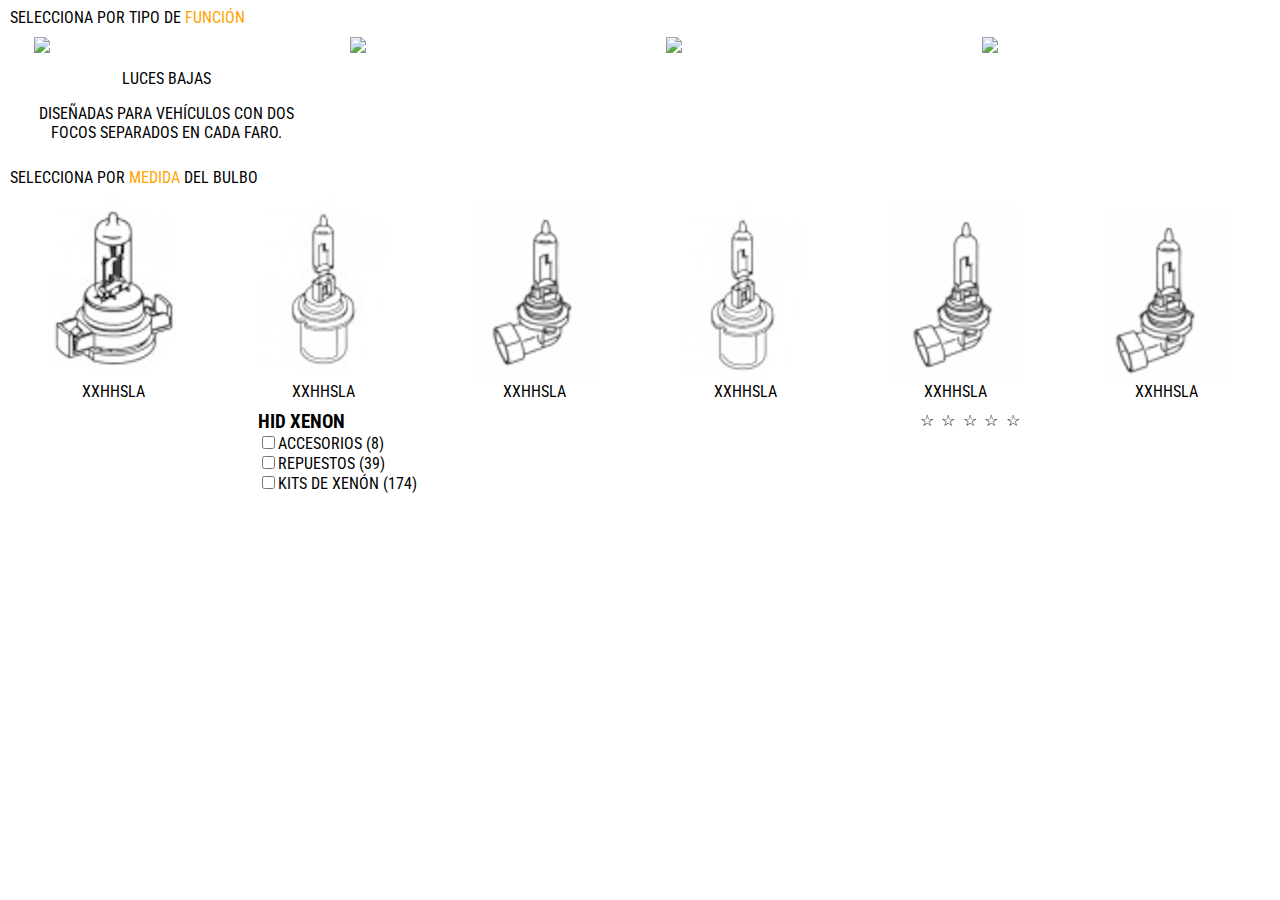
==== index.html @ d0f55d8f "movil" ====
<!DOCTYPE html>
<html lang="en">
<head>
    <meta charset="utf-8">
    <meta name="viewport" content="width=device-width, initial-scale=1, maximum-scale=1">
    <title>Maquetado GrupoMas</title>
    <!-- Custom CSS -->
    <link rel="stylesheet" href="./css.css">
    <!-- Font -->
    <link href="https://fonts.googleapis.com/css?family=Roboto+Condensed" rel="stylesheet">
</head>
<body>
    <legend>Selecciona por tipo de <strong>función</strong></legend>
    <section class="row flex" id="carros">
        <article class="carro">
            <img src="http://res.cloudinary.com/lalogalindo/image/upload/v1496384476/grupomas/coche1.png" class="img-responsive">
            <p>luces bajas</p>
            <p>Diseñadas para vehículos con dos focos separados en cada faro.</p>
        </article>
        <article class="carro">
            <img src="http://res.cloudinary.com/lalogalindo/image/upload/v1496384476/grupomas/coche2.png" class="img-responsive">
        </article>
        <article class="carro">
            <img src="http://res.cloudinary.com/lalogalindo/image/upload/v1496384476/grupomas/coche3.png" class="img-responsive">
        </article>
        <article class="carro">
            <img src="http://res.cloudinary.com/lalogalindo/image/upload/v1496384476/grupomas/coche4.png" class="img-responsive">
        </article>
    </section>

    <legend>Selecciona por <strong>medida</strong> del bulbo</legend>
    <section class="flex" id="focos">
        <article class="bulb">
            <img src="./img/bulb1.png" class="img-responsive">
            xxhhsla
        </article>
        <article class="bulb">
            <img src="./img/bulb2.png" class="img-responsive">
            xxhhsla
        </article>
        <article class="bulb">
            <img src="./img/bulb3.png" class="img-responsive">
            xxhhsla
        </article>
        <article class="bulb">
            <img src="./img/bulb4.png" class="img-responsive">
            xxhhsla
        </article>
        <article class="bulb">
            <img src="./img/bulb5.png" class="img-responsive">
            xxhhsla
        </article>
        <article class="bulb">
            <img src="./img/bulb6.png" class="img-responsive">
            xxhhsla
        </article>
    </section>
    
    <legend></legend>
    <section class="row flex" id="venta">
        <aside>
            <h3 class="filter-title">HID XENON</h3>
            <ul class="filter">
                <li><input type="checkbox">Accesorios (8)</li>
                <li><input type="checkbox">Repuestos (39)</li>
                <li><input type="checkbox">kits de Xenón (174)</li>
            </ul>
        </aside>
        <article class="item">
            <div class="rating">
                <span>☆</span>
                <span>☆</span>
                <span>☆</span>
                <span>☆</span>
                <span>☆</span>
            </div>
        </article>
    </section>
    <!-- jQuery -->
    <script src="http://code.jquery.com/jquery-2.2.4.min.js"></script>
</body>
</html>
---- css.css ----
/* Smartphones (portrait and landscape) ----------- */
@media only screen and (max-width : 480px) {
}

@media only screen and (min-width : 481px) and (max-width : 1024px) {
}
/* Desktops and laptops ----------- */
@media only screen  and (min-width : 1025px) {
}

html {
    text-transform: uppercase;
    font-family: 'Roboto Condensed', sans-serif;
}

legend > strong {
    color: orange;
    font-weight: normal;
}

.flex {
    display: flex;
    flex-direction: row;
    justify-content: space-around;
    flex-wrap: wrap;
    text-align: center;
}
.carro {
    width: 265px;
    text-align: center;
    margin: 10px auto;
}
.carro img {
    width: 100%;
}
.bulb {
    width: 125px;
    text-align: center;
    margin: 10px auto;
}
.rating {
  unicode-bidi: bidi-override;
  direction: rtl;
}
.rating > span {
  display: inline-block;
  position: relative;
  width: 1.1em;
}
.rating > span:hover:before,
.rating > span:hover ~ span:before {
   content: "\2605";
   position: absolute;
}
.img-responsive {
    display: block;
    max-width: 100%;
    height: auto;
}
aside {
    text-align: left;
}
.filter {
    margin: 0;
    padding: 0;
    text-transform: uppercase;
    list-style: none;
}
.filter-title {
    margin: 0;
}
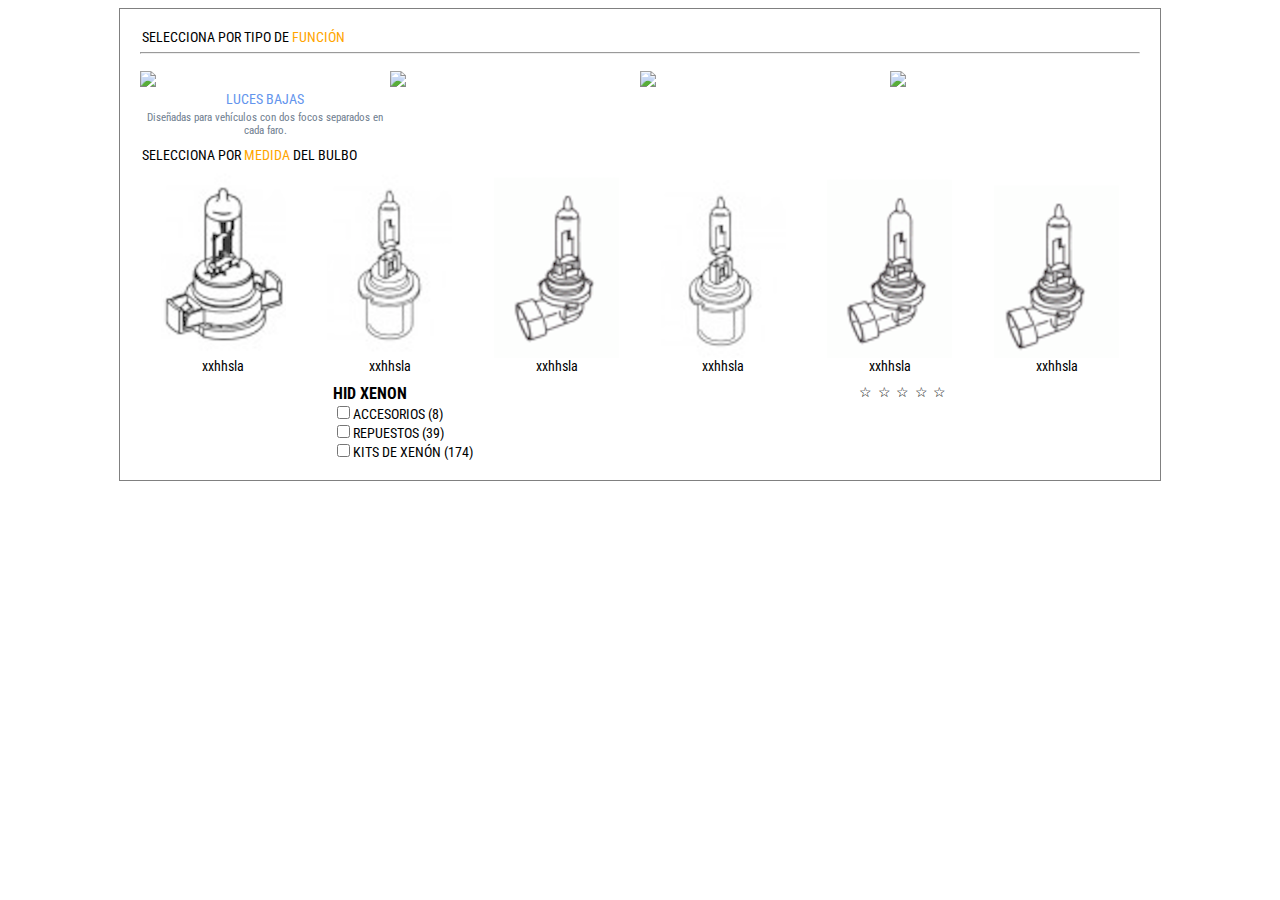
==== commit bff8d28e: "test" ====
--- a/index.html
+++ b/index.html
@@ -10,72 +10,75 @@
     <link href="https://fonts.googleapis.com/css?family=Roboto+Condensed" rel="stylesheet">
 </head>
 <body>
-    <legend>Selecciona por tipo de <strong>función</strong></legend>
-    <section class="row flex" id="carros">
-        <article class="carro">
-            <img src="http://res.cloudinary.com/lalogalindo/image/upload/v1496384476/grupomas/coche1.png" class="img-responsive">
-            <p>luces bajas</p>
-            <p>Diseñadas para vehículos con dos focos separados en cada faro.</p>
-        </article>
-        <article class="carro">
-            <img src="http://res.cloudinary.com/lalogalindo/image/upload/v1496384476/grupomas/coche2.png" class="img-responsive">
-        </article>
-        <article class="carro">
-            <img src="http://res.cloudinary.com/lalogalindo/image/upload/v1496384476/grupomas/coche3.png" class="img-responsive">
-        </article>
-        <article class="carro">
-            <img src="http://res.cloudinary.com/lalogalindo/image/upload/v1496384476/grupomas/coche4.png" class="img-responsive">
-        </article>
-    </section>
+    <div class="contenedor">
+        <legend>Selecciona por tipo de <strong>función</strong></legend>
+        <hr>
+        <section class="row flex" id="carros">
+            <article class="carro">
+                <img src="http://res.cloudinary.com/lalogalindo/image/upload/v1496384476/grupomas/coche1.png" class="img-responsive">
+                <p class="title">luces bajas</p>
+                <p class="description">Diseñadas para vehículos con dos focos separados en cada faro.</p>
+            </article>
+            <article class="carro">
+                <img src="http://res.cloudinary.com/lalogalindo/image/upload/v1496384476/grupomas/coche2.png" class="img-responsive">
+            </article>
+            <article class="carro">
+                <img src="http://res.cloudinary.com/lalogalindo/image/upload/v1496384476/grupomas/coche3.png" class="img-responsive">
+            </article>
+            <article class="carro">
+                <img src="http://res.cloudinary.com/lalogalindo/image/upload/v1496384476/grupomas/coche4.png" class="img-responsive">
+            </article>
+        </section>
 
-    <legend>Selecciona por <strong>medida</strong> del bulbo</legend>
-    <section class="flex" id="focos">
-        <article class="bulb">
-            <img src="./img/bulb1.png" class="img-responsive">
-            xxhhsla
-        </article>
-        <article class="bulb">
-            <img src="./img/bulb2.png" class="img-responsive">
-            xxhhsla
-        </article>
-        <article class="bulb">
-            <img src="./img/bulb3.png" class="img-responsive">
-            xxhhsla
-        </article>
-        <article class="bulb">
-            <img src="./img/bulb4.png" class="img-responsive">
-            xxhhsla
-        </article>
-        <article class="bulb">
-            <img src="./img/bulb5.png" class="img-responsive">
-            xxhhsla
-        </article>
-        <article class="bulb">
-            <img src="./img/bulb6.png" class="img-responsive">
-            xxhhsla
-        </article>
-    </section>
-    
-    <legend></legend>
-    <section class="row flex" id="venta">
-        <aside>
-            <h3 class="filter-title">HID XENON</h3>
-            <ul class="filter">
-                <li><input type="checkbox">Accesorios (8)</li>
-                <li><input type="checkbox">Repuestos (39)</li>
-                <li><input type="checkbox">kits de Xenón (174)</li>
-            </ul>
-        </aside>
-        <article class="item">
-            <div class="rating">
-                <span>☆</span>
-                <span>☆</span>
-                <span>☆</span>
-                <span>☆</span>
-                <span>☆</span>
-            </div>
-        </article>
-    </section>
+        <legend>Selecciona por <strong>medida</strong> del bulbo</legend>
+        <section class="flex" id="focos">
+            <article class="bulb">
+                <img src="./img/bulb1.png" class="img-responsive">
+                xxhhsla
+            </article>
+            <article class="bulb">
+                <img src="./img/bulb2.png" class="img-responsive">
+                xxhhsla
+            </article>
+            <article class="bulb">
+                <img src="./img/bulb3.png" class="img-responsive">
+                xxhhsla
+            </article>
+            <article class="bulb">
+                <img src="./img/bulb4.png" class="img-responsive">
+                xxhhsla
+            </article>
+            <article class="bulb">
+                <img src="./img/bulb5.png" class="img-responsive">
+                xxhhsla
+            </article>
+            <article class="bulb">
+                <img src="./img/bulb6.png" class="img-responsive">
+                xxhhsla
+            </article>
+        </section>
+
+        <legend></legend>
+        <section class="row flex" id="venta">
+            <aside>
+                <h3 class="filter-title">HID XENON</h3>
+                <ul class="filter">
+                    <li><input type="checkbox">Accesorios (8)</li>
+                    <li><input type="checkbox">Repuestos (39)</li>
+                    <li><input type="checkbox">kits de Xenón (174)</li>
+                </ul>
+            </aside>
+            <article class="item">
+                <div class="rating">
+                    <span>☆</span>
+                    <span>☆</span>
+                    <span>☆</span>
+                    <span>☆</span>
+                    <span>☆</span>
+                </div>
+            </article>
+        </section>
+    </div
     <!-- jQuery -->
     <script src="http://code.jquery.com/jquery-2.2.4.min.js"></script>
 </body>
--- a/css.css
+++ b/css.css
@@ -1,17 +1,47 @@
 
 /* Smartphones (portrait and landscape) ----------- */
 @media only screen and (max-width : 480px) {
+    .carro {
+        margin: 10px auto;
+        text-align: center;
+        width: 265px;
+    }
 }
 
 @media only screen and (min-width : 481px) and (max-width : 1024px) {
+    .carro {
+        margin: 10px auto;
+        text-align: center;
+        width: 210px;
+    }
 }
 /* Desktops and laptops ----------- */
 @media only screen  and (min-width : 1025px) {
+    .contenedor {
+        border: solid thin grey;
+        margin: 0 auto;
+        padding: 20px;
+        width: 1000px;
+    }
+    .carro {
+        margin: 10px auto;
+        text-align: center;
+        width: 250px;
+    }
+    
+    .carro > .description {
+        color: slategrey;
+        font-size: 0.8em;
+    }
 }
 
 html {
+    font-family: 'Roboto Condensed', sans-serif;
+    font-size: 14px;
+}
+
+legend {
     text-transform: uppercase;
-    font-family: 'Roboto Condensed', sans-serif;
 }
 
 legend > strong {
@@ -22,51 +52,71 @@
 .flex {
     display: flex;
     flex-direction: row;
+    flex-wrap: wrap;
     justify-content: space-around;
-    flex-wrap: wrap;
     text-align: center;
 }
-.carro {
-    width: 265px;
-    text-align: center;
-    margin: 10px auto;
-}
+
+/* CARRO */
 .carro img {
     width: 100%;
 }
+.carro > .title,
+.carro > .description {
+    margin: 4px 0 0;
+}
+.carro > .title {
+    color: cornflowerblue;
+    text-transform: uppercase;
+}
+
+.carro > .description {
+    color: slategrey;
+    font-size: 0.8em;
+}
+
+/* BULBS */
 .bulb {
+    margin: 10px auto;
+    text-align: center;
     width: 125px;
-    text-align: center;
-    margin: 10px auto;
 }
+
+/* SHOPPING */
 .rating {
-  unicode-bidi: bidi-override;
-  direction: rtl;
+    direction: rtl;
+    unicode-bidi: bidi-override;
 }
+
 .rating > span {
   display: inline-block;
   position: relative;
   width: 1.1em;
 }
+
 .rating > span:hover:before,
 .rating > span:hover ~ span:before {
    content: "\2605";
    position: absolute;
 }
+
 .img-responsive {
     display: block;
+    height: auto;
     max-width: 100%;
-    height: auto;
 }
+
 aside {
     text-align: left;
 }
+
 .filter {
+    list-style: none;
     margin: 0;
     padding: 0;
     text-transform: uppercase;
-    list-style: none;
 }
+
 .filter-title {
     margin: 0;
 }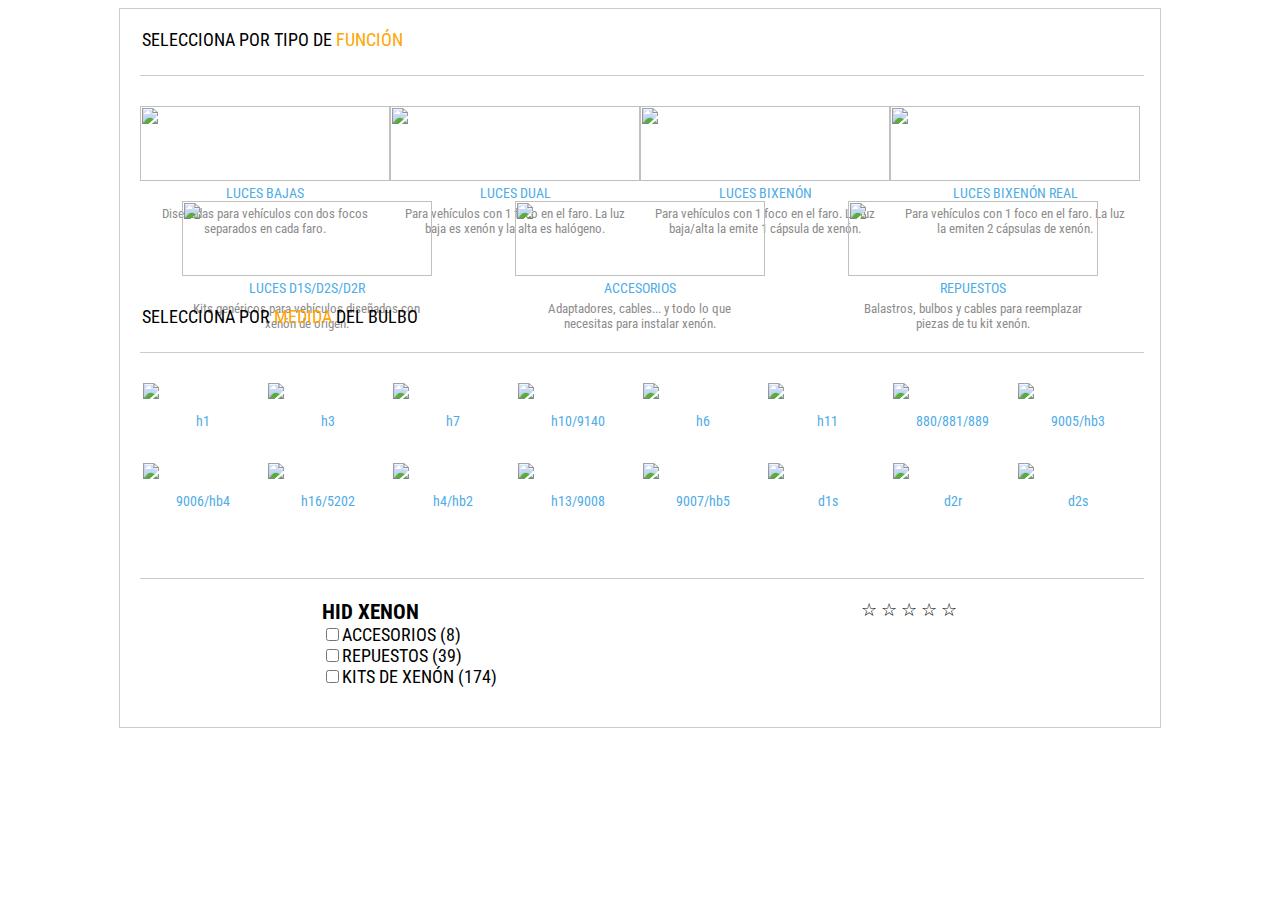
==== commit 4dd9870a: "2/3" ====
--- a/index.html
+++ b/index.html
@@ -1,85 +1,114 @@
-<!DOCTYPE html>
-<html lang="en">
+<!DOCTYPE html(lang='en')>
 <head>
-    <meta charset="utf-8">
-    <meta name="viewport" content="width=device-width, initial-scale=1, maximum-scale=1">
-    <title>Maquetado GrupoMas</title>
-    <!-- Custom CSS -->
-    <link rel="stylesheet" href="./css.css">
-    <!-- Font -->
-    <link href="https://fonts.googleapis.com/css?family=Roboto+Condensed" rel="stylesheet">
+  <meta charset="utf-8"/>
+  <meta name="viewport" content="width=device-width, initial-scale=1, maximum-scale=1"/>
+  <title>Maquetado GrupoMas</title>
+  <link rel="stylesheet" href="./css.css"/>
+  <link href="https://fonts.googleapis.com/css?family=Roboto+Condensed" rel="stylesheet"/>
 </head>
 <body>
-    <div class="contenedor">
-        <legend>Selecciona por tipo de <strong>función</strong></legend>
-        <hr>
-        <section class="row flex" id="carros">
-            <article class="carro">
-                <img src="http://res.cloudinary.com/lalogalindo/image/upload/v1496384476/grupomas/coche1.png" class="img-responsive">
-                <p class="title">luces bajas</p>
-                <p class="description">Diseñadas para vehículos con dos focos separados en cada faro.</p>
-            </article>
-            <article class="carro">
-                <img src="http://res.cloudinary.com/lalogalindo/image/upload/v1496384476/grupomas/coche2.png" class="img-responsive">
-            </article>
-            <article class="carro">
-                <img src="http://res.cloudinary.com/lalogalindo/image/upload/v1496384476/grupomas/coche3.png" class="img-responsive">
-            </article>
-            <article class="carro">
-                <img src="http://res.cloudinary.com/lalogalindo/image/upload/v1496384476/grupomas/coche4.png" class="img-responsive">
-            </article>
-        </section>
-
-        <legend>Selecciona por <strong>medida</strong> del bulbo</legend>
-        <section class="flex" id="focos">
-            <article class="bulb">
-                <img src="./img/bulb1.png" class="img-responsive">
-                xxhhsla
-            </article>
-            <article class="bulb">
-                <img src="./img/bulb2.png" class="img-responsive">
-                xxhhsla
-            </article>
-            <article class="bulb">
-                <img src="./img/bulb3.png" class="img-responsive">
-                xxhhsla
-            </article>
-            <article class="bulb">
-                <img src="./img/bulb4.png" class="img-responsive">
-                xxhhsla
-            </article>
-            <article class="bulb">
-                <img src="./img/bulb5.png" class="img-responsive">
-                xxhhsla
-            </article>
-            <article class="bulb">
-                <img src="./img/bulb6.png" class="img-responsive">
-                xxhhsla
-            </article>
-        </section>
-
-        <legend></legend>
-        <section class="row flex" id="venta">
-            <aside>
-                <h3 class="filter-title">HID XENON</h3>
-                <ul class="filter">
-                    <li><input type="checkbox">Accesorios (8)</li>
-                    <li><input type="checkbox">Repuestos (39)</li>
-                    <li><input type="checkbox">kits de Xenón (174)</li>
-                </ul>
-            </aside>
-            <article class="item">
-                <div class="rating">
-                    <span>☆</span>
-                    <span>☆</span>
-                    <span>☆</span>
-                    <span>☆</span>
-                    <span>☆</span>
-                </div>
-            </article>
-        </section>
-    </div
-    <!-- jQuery -->
-    <script src="http://code.jquery.com/jquery-2.2.4.min.js"></script>
-</body>
-</html>
+  <div class="contenedor">
+    <legend>Selecciona por tipo de <strong>funci&oacute;n</strong></legend>
+    <section id="carros" class="row flex">
+      <article class="carro"><img src="http://res.cloudinary.com/lalogalindo/image/upload/v1496384476/grupomas/coche1.png" class="img-responsive"/>
+        <p class="title">luces bajas</p>
+        <p class="description">Dise&ntilde;adas para veh&iacute;culos con dos focos separados en cada faro.</p>
+      </article>
+      <article class="carro"><img src="http://res.cloudinary.com/lalogalindo/image/upload/v1496384476/grupomas/coche2.png" class="img-responsive"/>
+        <p class="title">luces dual</p>
+        <p class="description">Para veh&iacute;culos con 1 foco en el faro. La luz baja es xen&oacute;n y la alta es hal&oacute;geno.</p>
+      </article>
+      <article class="carro"><img src="http://res.cloudinary.com/lalogalindo/image/upload/v1496384476/grupomas/coche3.png" class="img-responsive"/>
+        <p class="title">luces bixen&oacute;n</p>
+        <p class="description">Para veh&iacute;culos con 1 foco en el faro. La luz baja/alta la emite 1 c&aacute;psula de xen&oacute;n.</p>
+      </article>
+      <article class="carro"><img src="http://res.cloudinary.com/lalogalindo/image/upload/v1496384476/grupomas/coche4.png" class="img-responsive"/>
+        <p class="title">luces bixen&oacute;n real</p>
+        <p class="description">Para veh&iacute;culos con 1 foco en el faro. La luz la emiten 2 c&aacute;psulas de xen&oacute;n.</p>
+      </article>
+      <article class="carro"><img src="http://res.cloudinary.com/lalogalindo/image/upload/v1496384476/grupomas/coche5.png" class="img-responsive"/>
+        <p class="title">luces d1s/d2s/d2r</p>
+        <p class="description">Kits gen&eacute;ricos para veh&iacute;culos diseñados con xen&oacute;n de or&iacute;gen.</p>
+      </article>
+      <article class="carro"><img src="http://res.cloudinary.com/lalogalindo/image/upload/v1496384476/grupomas/coche6.png" class="img-responsive"/>
+        <p class="title">accesorios</p>
+        <p class="description">Adaptadores, cables... y todo lo que necesitas para instalar xen&oacute;n.</p>
+      </article>
+      <article class="carro"><img src="http://res.cloudinary.com/lalogalindo/image/upload/v1496384476/grupomas/coche7.png" class="img-responsive"/>
+        <p class="title">repuestos</p>
+        <p class="description">Balastros, bulbos y cables para reemplazar piezas de tu kit xen&oacute;n.</p>
+      </article>
+    </section>
+    <legend>Selecciona por <strong>medida</strong> del bulbo</legend>        
+    <section id="focos" class="flex">
+      <article class="bulb"><img src="http://res.cloudinary.com/lalogalindo/image/upload/v1496393030/grupomas/bulb1.png" class="img-responsive"/>
+        <p class="title">h1</p>
+      </article>
+      <article class="bulb"><img src="http://res.cloudinary.com/lalogalindo/image/upload/v1496393030/grupomas/bulb2.png" class="img-responsive"/>
+        <p class="title">h3</p>
+      </article>
+      <article class="bulb"><img src="http://res.cloudinary.com/lalogalindo/image/upload/v1496393030/grupomas/bulb3.png" class="img-responsive"/>
+        <p class="title">h7</p>
+      </article>
+      <article class="bulb"><img src="http://res.cloudinary.com/lalogalindo/image/upload/v1496393030/grupomas/bulb4.png" class="img-responsive"/>
+        <p class="title">h10/9140</p>
+      </article>
+      <article class="bulb"><img src="http://res.cloudinary.com/lalogalindo/image/upload/v1496393030/grupomas/bulb5.png" class="img-responsive"/>
+        <p class="title">h6</p>
+      </article>
+      <article class="bulb"><img src="http://res.cloudinary.com/lalogalindo/image/upload/v1496393030/grupomas/bulb6.png" class="img-responsive"/>
+        <p class="title">h11</p>
+      </article>
+      <article class="bulb"><img src="http://res.cloudinary.com/lalogalindo/image/upload/v1496393030/grupomas/bulb7.png" class="img-responsive"/>
+        <p class="title">880/881/889</p>
+      </article>
+      <article class="bulb"><img src="http://res.cloudinary.com/lalogalindo/image/upload/v1496393030/grupomas/bulb8.png" class="img-responsive"/>
+        <p class="title">9005/hb3</p>
+      </article>
+      <article class="bulb"><img src="http://res.cloudinary.com/lalogalindo/image/upload/v1496393030/grupomas/bulb9.png" class="img-responsive"/>
+        <p class="title">9006/hb4</p>
+      </article>
+      <article class="bulb"><img src="http://res.cloudinary.com/lalogalindo/image/upload/v1496393030/grupomas/bulb10.png" class="img-responsive"/>
+        <p class="title">h16/5202</p>
+      </article>
+      <article class="bulb"><img src="http://res.cloudinary.com/lalogalindo/image/upload/v1496393030/grupomas/bulb11.png" class="img-responsive"/>
+        <p class="title">h4/hb2</p>
+      </article>
+      <article class="bulb"><img src="http://res.cloudinary.com/lalogalindo/image/upload/v1496393030/grupomas/bulb12.png" class="img-responsive"/>
+        <p class="title">h13/9008</p>
+      </article>
+      <article class="bulb"><img src="http://res.cloudinary.com/lalogalindo/image/upload/v1496393030/grupomas/bulb13.png" class="img-responsive"/>
+        <p class="title">9007/hb5</p>
+      </article>
+      <article class="bulb"><img src="http://res.cloudinary.com/lalogalindo/image/upload/v1496393030/grupomas/bulb14.png" class="img-responsive"/>
+        <p class="title">d1s</p>
+      </article>
+      <article class="bulb"><img src="http://res.cloudinary.com/lalogalindo/image/upload/v1496393030/grupomas/bulb15.png" class="img-responsive"/>
+        <p class="title">d2r</p>
+      </article>
+      <article class="bulb"><img src="http://res.cloudinary.com/lalogalindo/image/upload/v1496393030/grupomas/bulb16.png" class="img-responsive"/>
+        <p class="title">d2s</p>
+      </article>
+    </section>
+    <legend></legend>
+    <section id="venta" class="row flex">
+      <aside>
+        <h3 class="filter-title">HID XENON</h3>
+        <ul class="filter">
+          <li>
+            <input type="checkbox"/>Accesorios (8)    
+          </li>
+          <li>
+            <input type="checkbox"/>Repuestos (39)
+          </li>
+          <li>
+            <input type="checkbox"/>kits de Xen&oacute;n (174)
+          </li>
+        </ul>
+      </aside>
+      <article class="item">
+        <div class="rating"><span>&star;           </span><span>&star;           </span><span>&star;           </span><span>&star;           </span><span>&star;</span></div>
+      </article>
+    </section>
+  </div>
+</body>--- a/css.css
+++ b/css.css
@@ -1,122 +1,179 @@
-
-/* Smartphones (portrait and landscape) ----------- */
-@media only screen and (max-width : 480px) {
-    .carro {
-        margin: 10px auto;
-        text-align: center;
-        width: 265px;
-    }
+aside {
+  text-align: left;
 }
-
-@media only screen and (min-width : 481px) and (max-width : 1024px) {
-    .carro {
-        margin: 10px auto;
-        text-align: center;
-        width: 210px;
-    }
+html {
+  font-family: 'Roboto Condensed', sans-serif;
+  font-size: 18px;
 }
-/* Desktops and laptops ----------- */
-@media only screen  and (min-width : 1025px) {
-    .contenedor {
-        border: solid thin grey;
-        margin: 0 auto;
-        padding: 20px;
-        width: 1000px;
-    }
-    .carro {
-        margin: 10px auto;
-        text-align: center;
-        width: 250px;
-    }
-    
-    .carro > .description {
-        color: slategrey;
-        font-size: 0.8em;
-    }
+legend {
+  border-bottom: solid thin #ccc;
+  text-transform: uppercase;
+  width: 100%;
 }
-
-html {
-    font-family: 'Roboto Condensed', sans-serif;
-    font-size: 14px;
+@media only screen and (max-width: 480px) {
+  legend {
+    margin-top: 10px;
+    padding-bottom: 10px;
+  }
 }
-
-legend {
-    text-transform: uppercase;
+@media only screen and (min-width: 481px) and (max-width: 1024px) {
+  legend {
+    margin-top: 10px;
+    padding-bottom: 15px;
+  }
 }
-
-legend > strong {
-    color: orange;
-    font-weight: normal;
+@media only screen and (min-width: 1025px) {
+  legend {
+    margin-top: 0;
+    padding-bottom: 25px;
+  }
 }
-
-.flex {
-    display: flex;
-    flex-direction: row;
-    flex-wrap: wrap;
-    justify-content: space-around;
+legend strong {
+  color: #ffa500;
+  font-weight: normal;
+}
+section {
+  padding: 20px 0;
+}
+.bulb {
+  margin: 10px auto;
+  text-align: center;
+}
+@media only screen and (max-width: 480px) {
+  .bulb {
+    width: 80px;
+  }
+  .bulb img {
+    height: 80px;
+  }
+}
+@media only screen and (min-width: 481px) and (max-width: 1024px) {
+  .bulb {
+    width: 180px;
+  }
+  .bulb img {
+    height: 180px;
+  }
+  .bulb p.title {
+    font-size: 1.2em;
+  }
+}
+@media only screen and (min-width: 1025px) {
+  .bulb {
+    width: 120px;
+  }
+}
+.bulb .title {
+  font-size: 0.78em;
+}
+@media only screen and (max-width: 480px) {
+  .carro {
+    margin: 10px auto;
     text-align: center;
+    width: 265px;
+  }
 }
-
-/* CARRO */
+@media only screen and (min-width: 481px) and (max-width: 1024px) {
+  .carro {
+    margin: 10px auto;
+    text-align: center;
+    width: 210px;
+  }
+}
+@media only screen and (min-width: 1025px) {
+  .carro {
+    margin: 10px auto;
+    text-align: center;
+    width: 250px;
+  }
+}
 .carro img {
-    width: 100%;
+  width: 100%;
 }
 .carro > .title,
 .carro > .description {
-    margin: 4px 0 0;
+  margin: 4px 0 0;
 }
 .carro > .title {
-    color: cornflowerblue;
-    text-transform: uppercase;
+  font-size: 0.8em;
+  text-transform: uppercase;
 }
-
 .carro > .description {
-    color: slategrey;
-    font-size: 0.8em;
+  color: #8d8c8c;
+  font-size: 0.7em;
+  padding: 0 10px;
 }
-
-/* BULBS */
-.bulb {
-    margin: 10px auto;
-    text-align: center;
-    width: 125px;
+.contenedor {
+  border: solid thin #ccc;
+  margin: 0 auto;
+  padding: 20px;
 }
-
-/* SHOPPING */
+@media only screen and (min-width: 481px) and (max-width: 1024px) {
+  .contenedor {
+    width: 800px;
+  }
+}
+@media only screen and (min-width: 1025px) {
+  .contenedor {
+    width: 1000px;
+  }
+}
+.filter {
+  list-style: none;
+  margin: 0;
+  padding: 0;
+  text-transform: uppercase;
+}
+.filter-title {
+  margin: 0;
+}
+.flex {
+  display: -webkit-box;
+  display: -moz-box;
+  display: -webkit-flex;
+  display: -ms-flexbox;
+  display: box;
+  display: flex;
+  -webkit-box-orient: horizontal;
+  -moz-box-orient: horizontal;
+  -o-box-orient: horizontal;
+  -webkit-flex-direction: row;
+  -ms-flex-direction: row;
+  flex-direction: row;
+  -webkit-box-lines: multiple;
+  -moz-box-lines: multiple;
+  -o-box-lines: multiple;
+  -webkit-flex-wrap: wrap;
+  -ms-flex-wrap: wrap;
+  flex-wrap: wrap;
+  -webkit-box-pack: distribute;
+  -moz-box-pack: distribute;
+  -o-box-pack: distribute;
+  -ms-flex-pack: distribute;
+  -webkit-justify-content: space-around;
+  justify-content: space-around;
+  text-align: center;
+}
+.img-responsive {
+  display: block;
+  height: auto;
+  margin: 0 auto;
+  max-width: 100%;
+}
 .rating {
-    direction: rtl;
-    unicode-bidi: bidi-override;
+  direction: rtl;
+  unicode-bidi: bidi-override;
 }
-
 .rating > span {
   display: inline-block;
   position: relative;
   width: 1.1em;
 }
-
 .rating > span:hover:before,
 .rating > span:hover ~ span:before {
-   content: "\2605";
-   position: absolute;
+  content: "\2605";
+  position: absolute;
 }
-
-.img-responsive {
-    display: block;
-    height: auto;
-    max-width: 100%;
+.title {
+  color: #4face7;
 }
-
-aside {
-    text-align: left;
-}
-
-.filter {
-    list-style: none;
-    margin: 0;
-    padding: 0;
-    text-transform: uppercase;
-}
-
-.filter-title {
-    margin: 0;
-}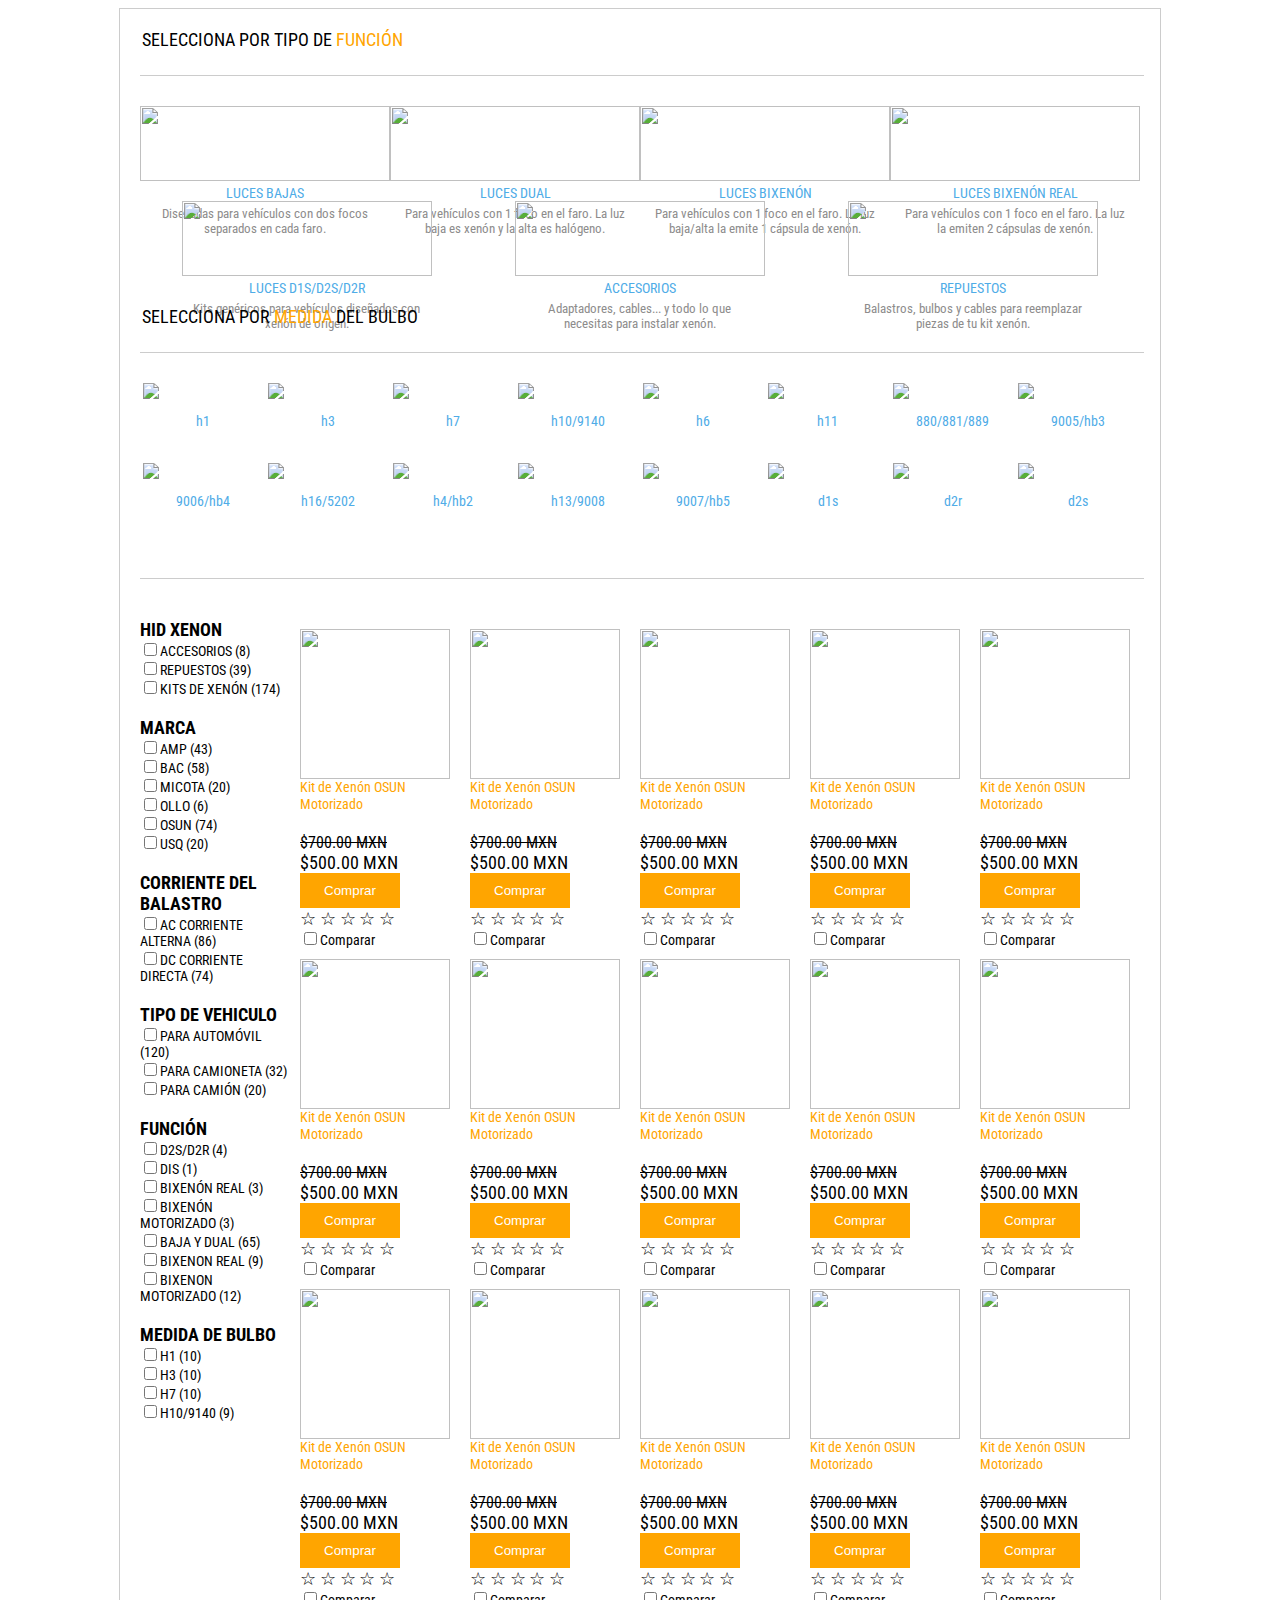
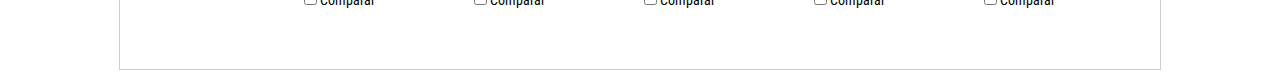
==== commit 13515cf1: "done" ====
--- a/index.html
+++ b/index.html
@@ -1,114 +1,5 @@
-<!DOCTYPE html(lang='en')>
-<head>
-  <meta charset="utf-8"/>
-  <meta name="viewport" content="width=device-width, initial-scale=1, maximum-scale=1"/>
-  <title>Maquetado GrupoMas</title>
-  <link rel="stylesheet" href="./css.css"/>
-  <link href="https://fonts.googleapis.com/css?family=Roboto+Condensed" rel="stylesheet"/>
-</head>
-<body>
-  <div class="contenedor">
-    <legend>Selecciona por tipo de <strong>funci&oacute;n</strong></legend>
-    <section id="carros" class="row flex">
-      <article class="carro"><img src="http://res.cloudinary.com/lalogalindo/image/upload/v1496384476/grupomas/coche1.png" class="img-responsive"/>
-        <p class="title">luces bajas</p>
-        <p class="description">Dise&ntilde;adas para veh&iacute;culos con dos focos separados en cada faro.</p>
-      </article>
-      <article class="carro"><img src="http://res.cloudinary.com/lalogalindo/image/upload/v1496384476/grupomas/coche2.png" class="img-responsive"/>
-        <p class="title">luces dual</p>
-        <p class="description">Para veh&iacute;culos con 1 foco en el faro. La luz baja es xen&oacute;n y la alta es hal&oacute;geno.</p>
-      </article>
-      <article class="carro"><img src="http://res.cloudinary.com/lalogalindo/image/upload/v1496384476/grupomas/coche3.png" class="img-responsive"/>
-        <p class="title">luces bixen&oacute;n</p>
-        <p class="description">Para veh&iacute;culos con 1 foco en el faro. La luz baja/alta la emite 1 c&aacute;psula de xen&oacute;n.</p>
-      </article>
-      <article class="carro"><img src="http://res.cloudinary.com/lalogalindo/image/upload/v1496384476/grupomas/coche4.png" class="img-responsive"/>
-        <p class="title">luces bixen&oacute;n real</p>
-        <p class="description">Para veh&iacute;culos con 1 foco en el faro. La luz la emiten 2 c&aacute;psulas de xen&oacute;n.</p>
-      </article>
-      <article class="carro"><img src="http://res.cloudinary.com/lalogalindo/image/upload/v1496384476/grupomas/coche5.png" class="img-responsive"/>
-        <p class="title">luces d1s/d2s/d2r</p>
-        <p class="description">Kits gen&eacute;ricos para veh&iacute;culos diseñados con xen&oacute;n de or&iacute;gen.</p>
-      </article>
-      <article class="carro"><img src="http://res.cloudinary.com/lalogalindo/image/upload/v1496384476/grupomas/coche6.png" class="img-responsive"/>
-        <p class="title">accesorios</p>
-        <p class="description">Adaptadores, cables... y todo lo que necesitas para instalar xen&oacute;n.</p>
-      </article>
-      <article class="carro"><img src="http://res.cloudinary.com/lalogalindo/image/upload/v1496384476/grupomas/coche7.png" class="img-responsive"/>
-        <p class="title">repuestos</p>
-        <p class="description">Balastros, bulbos y cables para reemplazar piezas de tu kit xen&oacute;n.</p>
-      </article>
-    </section>
-    <legend>Selecciona por <strong>medida</strong> del bulbo</legend>        
-    <section id="focos" class="flex">
-      <article class="bulb"><img src="http://res.cloudinary.com/lalogalindo/image/upload/v1496393030/grupomas/bulb1.png" class="img-responsive"/>
-        <p class="title">h1</p>
-      </article>
-      <article class="bulb"><img src="http://res.cloudinary.com/lalogalindo/image/upload/v1496393030/grupomas/bulb2.png" class="img-responsive"/>
-        <p class="title">h3</p>
-      </article>
-      <article class="bulb"><img src="http://res.cloudinary.com/lalogalindo/image/upload/v1496393030/grupomas/bulb3.png" class="img-responsive"/>
-        <p class="title">h7</p>
-      </article>
-      <article class="bulb"><img src="http://res.cloudinary.com/lalogalindo/image/upload/v1496393030/grupomas/bulb4.png" class="img-responsive"/>
-        <p class="title">h10/9140</p>
-      </article>
-      <article class="bulb"><img src="http://res.cloudinary.com/lalogalindo/image/upload/v1496393030/grupomas/bulb5.png" class="img-responsive"/>
-        <p class="title">h6</p>
-      </article>
-      <article class="bulb"><img src="http://res.cloudinary.com/lalogalindo/image/upload/v1496393030/grupomas/bulb6.png" class="img-responsive"/>
-        <p class="title">h11</p>
-      </article>
-      <article class="bulb"><img src="http://res.cloudinary.com/lalogalindo/image/upload/v1496393030/grupomas/bulb7.png" class="img-responsive"/>
-        <p class="title">880/881/889</p>
-      </article>
-      <article class="bulb"><img src="http://res.cloudinary.com/lalogalindo/image/upload/v1496393030/grupomas/bulb8.png" class="img-responsive"/>
-        <p class="title">9005/hb3</p>
-      </article>
-      <article class="bulb"><img src="http://res.cloudinary.com/lalogalindo/image/upload/v1496393030/grupomas/bulb9.png" class="img-responsive"/>
-        <p class="title">9006/hb4</p>
-      </article>
-      <article class="bulb"><img src="http://res.cloudinary.com/lalogalindo/image/upload/v1496393030/grupomas/bulb10.png" class="img-responsive"/>
-        <p class="title">h16/5202</p>
-      </article>
-      <article class="bulb"><img src="http://res.cloudinary.com/lalogalindo/image/upload/v1496393030/grupomas/bulb11.png" class="img-responsive"/>
-        <p class="title">h4/hb2</p>
-      </article>
-      <article class="bulb"><img src="http://res.cloudinary.com/lalogalindo/image/upload/v1496393030/grupomas/bulb12.png" class="img-responsive"/>
-        <p class="title">h13/9008</p>
-      </article>
-      <article class="bulb"><img src="http://res.cloudinary.com/lalogalindo/image/upload/v1496393030/grupomas/bulb13.png" class="img-responsive"/>
-        <p class="title">9007/hb5</p>
-      </article>
-      <article class="bulb"><img src="http://res.cloudinary.com/lalogalindo/image/upload/v1496393030/grupomas/bulb14.png" class="img-responsive"/>
-        <p class="title">d1s</p>
-      </article>
-      <article class="bulb"><img src="http://res.cloudinary.com/lalogalindo/image/upload/v1496393030/grupomas/bulb15.png" class="img-responsive"/>
-        <p class="title">d2r</p>
-      </article>
-      <article class="bulb"><img src="http://res.cloudinary.com/lalogalindo/image/upload/v1496393030/grupomas/bulb16.png" class="img-responsive"/>
-        <p class="title">d2s</p>
-      </article>
-    </section>
-    <legend></legend>
-    <section id="venta" class="row flex">
-      <aside>
-        <h3 class="filter-title">HID XENON</h3>
-        <ul class="filter">
-          <li>
-            <input type="checkbox"/>Accesorios (8)    
-          </li>
-          <li>
-            <input type="checkbox"/>Repuestos (39)
-          </li>
-          <li>
-            <input type="checkbox"/>kits de Xen&oacute;n (174)
-          </li>
-        </ul>
-      </aside>
-      <article class="item">
-        <div class="rating"><span>&star;           </span><span>&star;           </span><span>&star;           </span><span>&star;           </span><span>&star;</span></div>
-      </article>
-    </section>
-  </div>
-</body>+<!DOCTYPE html(lang='en')><head><meta charset="utf-8"/><meta name="viewport" content="width=device-width, initial-scale=1, maximum-scale=1"/><title>Maquetado GrupoMas</title><link rel="stylesheet" href="./css.css"/><link href="https://fonts.googleapis.com/css?family=Roboto+Condensed" rel="stylesheet"/></head><body><div class="contenedor"><legend>Selecciona por tipo de <strong>funci&oacute;n</strong></legend><section id="carros" class="flex"><article class="carro"><img src="http://res.cloudinary.com/lalogalindo/image/upload/w_280,h_280,c_limit,q_25/v1496384476/grupomas/coche1.png" class="img-responsive"/><p class="title">luces bajas</p><p class="description">Dise&ntilde;adas para veh&iacute;culos con dos focos separados en cada faro.</p></article><article class="carro"><img src="http://res.cloudinary.com/lalogalindo/image/upload/w_280,h_280,c_limit,q_25/v1496384476/grupomas/coche2.png" class="img-responsive"/><p class="title">luces dual</p><p class="description">Para veh&iacute;culos con 1 foco en el faro. La luz baja es xen&oacute;n y la alta es hal&oacute;geno.</p></article><article class="carro"><img src="http://res.cloudinary.com/lalogalindo/image/upload/w_280,h_280,c_limit,q_25/v1496384476/grupomas/coche3.png" class="img-responsive"/><p class="title">luces bixen&oacute;n</p><p class="description">Para veh&iacute;culos con 1 foco en el faro. La luz baja/alta la emite 1 c&aacute;psula de xen&oacute;n.</p></article><article class="carro"><img src="http://res.cloudinary.com/lalogalindo/image/upload/w_280,h_280,c_limit,q_25/v1496384476/grupomas/coche4.png" class="img-responsive"/><p class="title">luces bixen&oacute;n real</p><p class="description">Para veh&iacute;culos con 1 foco en el faro. La luz la emiten 2 c&aacute;psulas de xen&oacute;n.</p></article><article class="carro"><img src="http://res.cloudinary.com/lalogalindo/image/upload/w_280,h_280,c_limit,q_25/v1496384476/grupomas/coche5.png" class="img-responsive"/><p class="title">luces d1s/d2s/d2r</p><p class="description">Kits gen&eacute;ricos para veh&iacute;culos diseñados con xen&oacute;n de or&iacute;gen.</p></article><article class="carro"><img src="http://res.cloudinary.com/lalogalindo/image/upload/w_280,h_280,c_limit,q_25/v1496384476/grupomas/coche6.png" class="img-responsive"/><p class="title">accesorios</p><p class="description">Adaptadores, cables... y todo lo que necesitas para instalar xen&oacute;n.</p></article><article class="carro"><img src="http://res.cloudinary.com/lalogalindo/image/upload/w_280,h_280,c_limit,q_25/v1496384476/grupomas/coche7.png" class="img-responsive"/><p class="title">repuestos</p><p class="description">Balastros, bulbos y cables para reemplazar piezas de tu kit xen&oacute;n.</p></article></section><legend>Selecciona por <strong>medida</strong> del bulbo</legend>        <section id="focos" class="flex"><article class="bulb"><img src="http://res.cloudinary.com/lalogalindo/image/upload/w_180,h_180,c_limit,q_25/v1496393030/grupomas/bulb1.png" class="img-responsive"/><p class="title">h1</p></article><article class="bulb"><img src="http://res.cloudinary.com/lalogalindo/image/upload/w_180,h_180,c_limit,q_25/v1496393030/grupomas/bulb2.png" class="img-responsive"/><p class="title">h3</p></article><article class="bulb"><img src="http://res.cloudinary.com/lalogalindo/image/upload/w_180,h_180,c_limit,q_25/v1496393030/grupomas/bulb3.png" class="img-responsive"/><p class="title">h7</p></article><article class="bulb"><img src="http://res.cloudinary.com/lalogalindo/image/upload/w_180,h_180,c_limit,q_25/v1496393030/grupomas/bulb4.png" class="img-responsive"/><p class="title">h10/9140</p></article><article class="bulb"><img src="http://res.cloudinary.com/lalogalindo/image/upload/w_180,h_180,c_limit,q_25/v1496393030/grupomas/bulb5.png" class="img-responsive"/><p class="title">h6</p></article><article class="bulb"><img src="http://res.cloudinary.com/lalogalindo/image/upload/w_180,h_180,c_limit,q_25/v1496393030/grupomas/bulb6.png" class="img-responsive"/><p class="title">h11</p></article><article class="bulb"><img src="http://res.cloudinary.com/lalogalindo/image/upload/w_180,h_180,c_limit,q_25/v1496393030/grupomas/bulb7.png" class="img-responsive"/><p class="title">880/881/889</p></article><article class="bulb"><img src="http://res.cloudinary.com/lalogalindo/image/upload/w_180,h_180,c_limit,q_25/v1496393030/grupomas/bulb8.png" class="img-responsive"/><p class="title">9005/hb3</p></article><article class="bulb"><img src="http://res.cloudinary.com/lalogalindo/image/upload/w_180,h_180,c_limit,q_25/v1496393030/grupomas/bulb9.png" class="img-responsive"/><p class="title">9006/hb4</p></article><article class="bulb"><img src="http://res.cloudinary.com/lalogalindo/image/upload/w_180,h_180,c_limit,q_25/v1496393030/grupomas/bulb10.png" class="img-responsive"/><p class="title">h16/5202</p></article><article class="bulb"><img src="http://res.cloudinary.com/lalogalindo/image/upload/w_180,h_180,c_limit,q_25/v1496393030/grupomas/bulb11.png" class="img-responsive"/><p class="title">h4/hb2</p></article><article class="bulb"><img src="http://res.cloudinary.com/lalogalindo/image/upload/w_180,h_180,c_limit,q_25/v1496393030/grupomas/bulb12.png" class="img-responsive"/><p class="title">h13/9008</p></article><article class="bulb"><img src="http://res.cloudinary.com/lalogalindo/image/upload/w_180,h_180,c_limit,q_25/v1496393030/grupomas/bulb13.png" class="img-responsive"/><p class="title">9007/hb5</p></article><article class="bulb"><img src="http://res.cloudinary.com/lalogalindo/image/upload/w_180,h_180,c_limit,q_25/v1496393030/grupomas/bulb14.png" class="img-responsive"/><p class="title">d1s</p></article><article class="bulb"><img src="http://res.cloudinary.com/lalogalindo/image/upload/w_180,h_180,c_limit,q_25/v1496393030/grupomas/bulb15.png" class="img-responsive"/><p class="title">d2r</p></article><article class="bulb"><img src="http://res.cloudinary.com/lalogalindo/image/upload/w_180,h_180,c_limit,q_25/v1496393030/grupomas/bulb16.png" class="img-responsive"/><p class="title">d2s</p></article></section><legend></legend><section id="ventas"><aside class="filtros"><button class="showFiltros">Filtros</button><h4 class="filter-title">HID XENON</h4><ul class="filter"><li><input type="checkbox"/>Accesorios (8)    </li><li><input type="checkbox"/>Repuestos (39)</li><li><input type="checkbox"/>kits de Xen&oacute;n (174)</li></ul><h4 class="filter-title">MARCA</h4><ul class="filter"><li><input type="checkbox"/>AMP (43)    </li><li><input type="checkbox"/>BAC (58)</li><li><input type="checkbox"/>MICOTA (20)</li><li><input type="checkbox"/>OLLO (6)</li><li><input type="checkbox"/>OSUN (74)</li><li><input type="checkbox"/>USQ (20)</li></ul><h4 class="filter-title">CORRIENTE DEL BALASTRO</h4><ul class="filter"><li><input type="checkbox"/>AC CORRIENTE ALTERNA (86)    </li><li><input type="checkbox"/>DC CORRIENTE DIRECTA (74)</li></ul><h4 class="filter-title">TIPO DE VEHICULO</h4><ul class="filter"><li><input type="checkbox"/>PARA AUTOMÓVIL (120)    </li><li><input type="checkbox"/>PARA CAMIONETA (32)</li><li><input type="checkbox"/>PARA CAMIÓN (20)</li></ul><h4 class="filter-title">FUNCIÓN</h4><ul class="filter"><li><input type="checkbox"/>D2S/D2R (4)    </li><li><input type="checkbox"/>DIS (1)</li><li><input type="checkbox"/>BIXENÓN REAL (3)</li><li><input type="checkbox"/>BIXENÓN MOTORIZADO (3)    </li><li><input type="checkbox"/>BAJA Y DUAL (65)</li><li><input type="checkbox"/>BIXENON REAL (9)</li><li><input type="checkbox"/>BIXENON MOTORIZADO (12)</li></ul><h4 class="filter-title">MEDIDA DE BULBO</h4><ul class="filter"><li><input type="checkbox"/>H1 (10)    </li><li><input type="checkbox"/>H3 (10)</li><li><input type="checkbox"/>H7 (10)</li><li><input type="checkbox"/>H10/9140 (9)</li></ul></aside><section class="items flex"><article class="item"><img src="http://res.cloudinary.com/lalogalindo/image/upload/w_150,h_150,c_limit,q_25/v1496393030/grupomas/kit1.png" class="img-responsive"/><p class="title">Kit de Xenón OSUN Motorizado</p><p class="old-price">$700.00 MXN</p><p class="new-price">$500.00 MXN</p><button class="comprar">Comprar</button><div class="rating"><span>&star;</span><span>&star;</span><span>&star;</span><span>&star;</span><span>&star;</span></div><label class="comparar"><input type="checkbox"/>Comparar</label></article><article class="item"><img src="http://res.cloudinary.com/lalogalindo/image/upload/w_150,h_150,c_limit,q_25/v1496393030/grupomas/kit2.png" class="img-responsive"/><p class="title">Kit de Xenón OSUN Motorizado</p><p class="old-price">$700.00 MXN</p><p class="new-price">$500.00 MXN</p><button class="comprar">Comprar</button><div class="rating"><span>&star;</span><span>&star;</span><span>&star;</span><span>&star;</span><span>&star;</span></div><label class="comparar"><input type="checkbox"/>Comparar</label></article><article class="item"><img src="http://res.cloudinary.com/lalogalindo/image/upload/w_150,h_150,c_limit,q_25/v1496393030/grupomas/kit3.png" class="img-responsive"/><p class="title">Kit de Xenón OSUN Motorizado</p><p class="old-price">$700.00 MXN</p><p class="new-price">$500.00 MXN</p><button class="comprar">Comprar</button><div class="rating"><span>&star;</span><span>&star;</span><span>&star;</span><span>&star;</span><span>&star;</span></div><label class="comparar"><input type="checkbox"/>Comparar</label></article><article class="item"><img src="http://res.cloudinary.com/lalogalindo/image/upload/w_150,h_150,c_limit,q_25/v1496393030/grupomas/kit4.png" class="img-responsive"/><p class="title">Kit de Xenón OSUN Motorizado</p><p class="old-price">$700.00 MXN</p><p class="new-price">$500.00 MXN</p><button class="comprar">Comprar</button><div class="rating"><span>&star;</span><span>&star;</span><span>&star;</span><span>&star;</span><span>&star;</span></div><label class="comparar"><input type="checkbox"/>Comparar</label></article><article class="item"><img src="http://res.cloudinary.com/lalogalindo/image/upload/w_150,h_150,c_limit,q_25/v1496393030/grupomas/kit5.png" class="img-responsive"/><p class="title">Kit de Xenón OSUN Motorizado</p><p class="old-price">$700.00 MXN</p><p class="new-price">$500.00 MXN</p><button class="comprar">Comprar</button><div class="rating"><span>&star;</span><span>&star;</span><span>&star;</span><span>&star;</span><span>&star;</span></div><label class="comparar"><input type="checkbox"/>Comparar</label></article><article class="item"><img src="http://res.cloudinary.com/lalogalindo/image/upload/w_150,h_150,c_limit,q_25/v1496393030/grupomas/kit6.png" class="img-responsive"/><p class="title">Kit de Xenón OSUN Motorizado</p><p class="old-price">$700.00 MXN</p><p class="new-price">$500.00 MXN</p><button class="comprar">Comprar</button><div class="rating"><span>&star;</span><span>&star;</span><span>&star;</span><span>&star;</span><span>&star;</span></div><label class="comparar"><input type="checkbox"/>Comparar</label></article><article class="item"><img src="http://res.cloudinary.com/lalogalindo/image/upload/w_150,h_150,c_limit,q_25/v1496393030/grupomas/kit7.png" class="img-responsive"/><p class="title">Kit de Xenón OSUN Motorizado</p><p class="old-price">$700.00 MXN</p><p class="new-price">$500.00 MXN</p><button class="comprar">Comprar</button><div class="rating"><span>&star;</span><span>&star;</span><span>&star;</span><span>&star;</span><span>&star;</span></div><label class="comparar"><input type="checkbox"/>Comparar</label></article><article class="item"><img src="http://res.cloudinary.com/lalogalindo/image/upload/w_150,h_150,c_limit,q_25/v1496393030/grupomas/kit8.png" class="img-responsive"/><p class="title">Kit de Xenón OSUN Motorizado</p><p class="old-price">$700.00 MXN</p><p class="new-price">$500.00 MXN</p><button class="comprar">Comprar</button><div class="rating"><span>&star;</span><span>&star;</span><span>&star;</span><span>&star;</span><span>&star;</span></div><label class="comparar"><input type="checkbox"/>Comparar</label></article><article class="item"><img src="http://res.cloudinary.com/lalogalindo/image/upload/w_150,h_150,c_limit,q_25/v1496393030/grupomas/kit9.png" class="img-responsive"/><p class="title">Kit de Xenón OSUN Motorizado</p><p class="old-price">$700.00 MXN</p><p class="new-price">$500.00 MXN</p><button class="comprar">Comprar</button><div class="rating"><span>&star;</span><span>&star;</span><span>&star;</span><span>&star;</span><span>&star;</span></div><label class="comparar"><input type="checkbox"/>Comparar</label></article><article class="item"><img src="http://res.cloudinary.com/lalogalindo/image/upload/w_150,h_150,c_limit,q_25/v1496393030/grupomas/kit10.png" class="img-responsive"/><p class="title">Kit de Xenón OSUN Motorizado</p><p class="old-price">$700.00 MXN</p><p class="new-price">$500.00 MXN</p><button class="comprar">Comprar</button><div class="rating"><span>&star;</span><span>&star;</span><span>&star;</span><span>&star;</span><span>&star;</span></div><label class="comparar"><input type="checkbox"/>Comparar</label></article><article class="item"><img src="http://res.cloudinary.com/lalogalindo/image/upload/w_150,h_150,c_limit,q_25/v1496393030/grupomas/kit11.png" class="img-responsive"/><p class="title">Kit de Xenón OSUN Motorizado</p><p class="old-price">$700.00 MXN</p><p class="new-price">$500.00 MXN</p><button class="comprar">Comprar</button><div class="rating"><span>&star;</span><span>&star;</span><span>&star;</span><span>&star;</span><span>&star;</span></div><label class="comparar"><input type="checkbox"/>Comparar</label></article><article class="item"><img src="http://res.cloudinary.com/lalogalindo/image/upload/w_150,h_150,c_limit,q_25/v1496393030/grupomas/kit12.png" class="img-responsive"/><p class="title">Kit de Xenón OSUN Motorizado</p><p class="old-price">$700.00 MXN</p><p class="new-price">$500.00 MXN</p><button class="comprar">Comprar</button><div class="rating"><span>&star;</span><span>&star;</span><span>&star;</span><span>&star;</span><span>&star;</span></div><label class="comparar"><input type="checkbox"/>Comparar</label></article><article class="item"><img src="http://res.cloudinary.com/lalogalindo/image/upload/w_150,h_150,c_limit,q_25/v1496393030/grupomas/kit13.png" class="img-responsive"/><p class="title">Kit de Xenón OSUN Motorizado</p><p class="old-price">$700.00 MXN</p><p class="new-price">$500.00 MXN</p><button class="comprar">Comprar</button><div class="rating"><span>&star;</span><span>&star;</span><span>&star;</span><span>&star;</span><span>&star;</span></div><label class="comparar"><input type="checkbox"/>Comparar</label></article><article class="item"><img src="http://res.cloudinary.com/lalogalindo/image/upload/w_150,h_150,c_limit,q_25/v1496393030/grupomas/kit14.png" class="img-responsive"/><p class="title">Kit de Xenón OSUN Motorizado</p><p class="old-price">$700.00 MXN</p><p class="new-price">$500.00 MXN</p><button class="comprar">Comprar</button><div class="rating"><span>&star;</span><span>&star;</span><span>&star;</span><span>&star;</span><span>&star;</span></div><label class="comparar"><input type="checkbox"/>Comparar</label></article><article class="item"><img src="http://res.cloudinary.com/lalogalindo/image/upload/w_150,h_150,c_limit,q_25/v1496393030/grupomas/kit15.png" class="img-responsive"/><p class="title">Kit de Xenón OSUN Motorizado</p><p class="old-price">$700.00 MXN</p><p class="new-price">$500.00 MXN</p><button class="comprar">Comprar</button><div class="rating"><span>&star;</span><span>&star;</span><span>&star;</span><span>&star;</span><span>&star;</span></div><label class="comparar"><input type="checkbox"/>Comparar</label></article></section></section></div><script>document.querySelector('.showFiltros').addEventListener('click',function(ev){
+    (ev.currentTarget.parentElement.classList.contains('active')) 
+    ? ev.currentTarget.parentElement.classList.remove('active')
+    : ev.currentTarget.parentElement.classList.add('active')
+})</script></body>--- a/css.css
+++ b/css.css
@@ -1,179 +1 @@
-aside {
-  text-align: left;
-}
-html {
-  font-family: 'Roboto Condensed', sans-serif;
-  font-size: 18px;
-}
-legend {
-  border-bottom: solid thin #ccc;
-  text-transform: uppercase;
-  width: 100%;
-}
-@media only screen and (max-width: 480px) {
-  legend {
-    margin-top: 10px;
-    padding-bottom: 10px;
-  }
-}
-@media only screen and (min-width: 481px) and (max-width: 1024px) {
-  legend {
-    margin-top: 10px;
-    padding-bottom: 15px;
-  }
-}
-@media only screen and (min-width: 1025px) {
-  legend {
-    margin-top: 0;
-    padding-bottom: 25px;
-  }
-}
-legend strong {
-  color: #ffa500;
-  font-weight: normal;
-}
-section {
-  padding: 20px 0;
-}
-.bulb {
-  margin: 10px auto;
-  text-align: center;
-}
-@media only screen and (max-width: 480px) {
-  .bulb {
-    width: 80px;
-  }
-  .bulb img {
-    height: 80px;
-  }
-}
-@media only screen and (min-width: 481px) and (max-width: 1024px) {
-  .bulb {
-    width: 180px;
-  }
-  .bulb img {
-    height: 180px;
-  }
-  .bulb p.title {
-    font-size: 1.2em;
-  }
-}
-@media only screen and (min-width: 1025px) {
-  .bulb {
-    width: 120px;
-  }
-}
-.bulb .title {
-  font-size: 0.78em;
-}
-@media only screen and (max-width: 480px) {
-  .carro {
-    margin: 10px auto;
-    text-align: center;
-    width: 265px;
-  }
-}
-@media only screen and (min-width: 481px) and (max-width: 1024px) {
-  .carro {
-    margin: 10px auto;
-    text-align: center;
-    width: 210px;
-  }
-}
-@media only screen and (min-width: 1025px) {
-  .carro {
-    margin: 10px auto;
-    text-align: center;
-    width: 250px;
-  }
-}
-.carro img {
-  width: 100%;
-}
-.carro > .title,
-.carro > .description {
-  margin: 4px 0 0;
-}
-.carro > .title {
-  font-size: 0.8em;
-  text-transform: uppercase;
-}
-.carro > .description {
-  color: #8d8c8c;
-  font-size: 0.7em;
-  padding: 0 10px;
-}
-.contenedor {
-  border: solid thin #ccc;
-  margin: 0 auto;
-  padding: 20px;
-}
-@media only screen and (min-width: 481px) and (max-width: 1024px) {
-  .contenedor {
-    width: 800px;
-  }
-}
-@media only screen and (min-width: 1025px) {
-  .contenedor {
-    width: 1000px;
-  }
-}
-.filter {
-  list-style: none;
-  margin: 0;
-  padding: 0;
-  text-transform: uppercase;
-}
-.filter-title {
-  margin: 0;
-}
-.flex {
-  display: -webkit-box;
-  display: -moz-box;
-  display: -webkit-flex;
-  display: -ms-flexbox;
-  display: box;
-  display: flex;
-  -webkit-box-orient: horizontal;
-  -moz-box-orient: horizontal;
-  -o-box-orient: horizontal;
-  -webkit-flex-direction: row;
-  -ms-flex-direction: row;
-  flex-direction: row;
-  -webkit-box-lines: multiple;
-  -moz-box-lines: multiple;
-  -o-box-lines: multiple;
-  -webkit-flex-wrap: wrap;
-  -ms-flex-wrap: wrap;
-  flex-wrap: wrap;
-  -webkit-box-pack: distribute;
-  -moz-box-pack: distribute;
-  -o-box-pack: distribute;
-  -ms-flex-pack: distribute;
-  -webkit-justify-content: space-around;
-  justify-content: space-around;
-  text-align: center;
-}
-.img-responsive {
-  display: block;
-  height: auto;
-  margin: 0 auto;
-  max-width: 100%;
-}
-.rating {
-  direction: rtl;
-  unicode-bidi: bidi-override;
-}
-.rating > span {
-  display: inline-block;
-  position: relative;
-  width: 1.1em;
-}
-.rating > span:hover:before,
-.rating > span:hover ~ span:before {
-  content: "\2605";
-  position: absolute;
-}
-.title {
-  color: #4face7;
-}
+aside{text-align:left}html{font-family:'Roboto Condensed',sans-serif;font-size:18px}legend{border-bottom:solid thin #ccc;text-transform:uppercase;width:100%;}@media only screen and (max-width:480px){legend{margin-top:10px;padding-bottom:10px}}@media only screen and (min-width:481px) and (max-width:1024px){legend{margin-top:10px;padding-bottom:15px}}@media only screen and (min-width:1025px){legend{margin-top:0;padding-bottom:25px}}legend strong{color:#ffa500;font-weight:normal}section{padding:20px 0}#ventas{display:-webkit-box;display:-moz-box;display:-webkit-flex;display:-ms-flexbox;display:box;display:flex;-webkit-box-orient:horizontal;-moz-box-orient:horizontal;-o-box-orient:horizontal;-webkit-flex-direction:row;-ms-flex-direction:row;flex-direction:row;-webkit-box-pack:distribute;-moz-box-pack:distribute;-o-box-pack:distribute;-ms-flex-pack:distribute;-webkit-justify-content:space-around;justify-content:space-around;text-align:center;}#ventas .filtros{width:15%;}#ventas .filtros .showFiltros{display:none}@media only screen and (max-width:480px){#ventas .filtros{background:#fff;border:solid thin #ccc;left:-250px;padding:0 30px;position:absolute;-webkit-transition:ease all 0.5s;-moz-transition:ease all 0.5s;-o-transition:ease all 0.5s;-ms-transition:ease all 0.5s;transition:ease all 0.5s;width:initial;z-index:999}#ventas .filtros .showFiltros{display:block;position:absolute;right:-60px;top:10px;-webkit-transition:ease all 0.5s;-moz-transition:ease all 0.5s;-o-transition:ease all 0.5s;-ms-transition:ease all 0.5s;transition:ease all 0.5s}}@media only screen and (max-width:480px){#ventas .filtros.active{left:30px}#ventas .filtros.active .showFiltros{display:block;position:absolute;right:10px;top:10px}}#ventas .items{width:85%;}#ventas .items .item{margin-top:10px;text-align:left;width:150px;}@media only screen and (max-width:480px){#ventas .items .item{width:120px}#ventas .items .item img{height:auto}}#ventas .items .item img{height:150px}#ventas .items .item .title{color:#ffa500;font-size:.8em;margin:0 0 20px}#ventas .items .item .old-price{font-size:.9em;margin:0;text-align:left;text-decoration:line-through}#ventas .items .item .new-price{margin:0;text-align:left}#ventas .items .item .comprar{background:#ffa500;border:0;color:#fff;height:35px;width:100px}#ventas .items .item .comparar{font-size:.8em}.bulb{margin:10px auto;text-align:center;}@media only screen and (max-width:480px){.bulb{width:80px}.bulb img{height:80px}}@media only screen and (min-width:481px) and (max-width:1024px){.bulb{width:180px}.bulb img{height:180px}.bulb p.title{font-size:1.2em}}@media only screen and (min-width:1025px){.bulb{width:120px}}.bulb .title{font-size:.78em}@media only screen and (max-width:480px){.carro{margin:10px auto;text-align:center;width:265px}}@media only screen and (min-width:481px) and (max-width:1024px){.carro{margin:10px auto;text-align:center;width:210px}}@media only screen and (min-width:1025px){.carro{margin:10px auto;text-align:center;width:250px}}.carro img{width:100%}.carro > .title,.carro > .description{margin:4px 0 0}.carro > .title{font-size:.8em;text-transform:uppercase}.carro > .description{color:#8d8c8c;font-size:.7em;padding:0 10px}.contenedor{border:solid thin #ccc;margin:0 auto;padding:20px;}@media only screen and (min-width:481px) and (max-width:1024px){.contenedor{width:800px}}@media only screen and (min-width:1025px){.contenedor{width:1000px}}.filter{list-style:none;margin:0;padding:0;text-transform:uppercase;}.filter li{font-size:.75em}.filter-title{font-weight:bolder;margin:20px 0 0}.flex{display:-webkit-box;display:-moz-box;display:-webkit-flex;display:-ms-flexbox;display:box;display:flex;-webkit-box-orient:horizontal;-moz-box-orient:horizontal;-o-box-orient:horizontal;-webkit-flex-direction:row;-ms-flex-direction:row;flex-direction:row;-webkit-box-lines:multiple;-moz-box-lines:multiple;-o-box-lines:multiple;-webkit-flex-wrap:wrap;-ms-flex-wrap:wrap;flex-wrap:wrap;-webkit-box-pack:distribute;-moz-box-pack:distribute;-o-box-pack:distribute;-ms-flex-pack:distribute;-webkit-justify-content:space-around;justify-content:space-around;text-align:center}.img-responsive{display:block;height:auto;margin:0 auto;max-width:100%}.rating{direction:rtl;unicode-bidi:bidi-override;}.rating > span{display:inline-block;position:relative;width:1.1em;}.rating > span:hover:before,.rating > span:hover ~ span:before{content:"\2605";position:absolute}.title{color:#4face7}